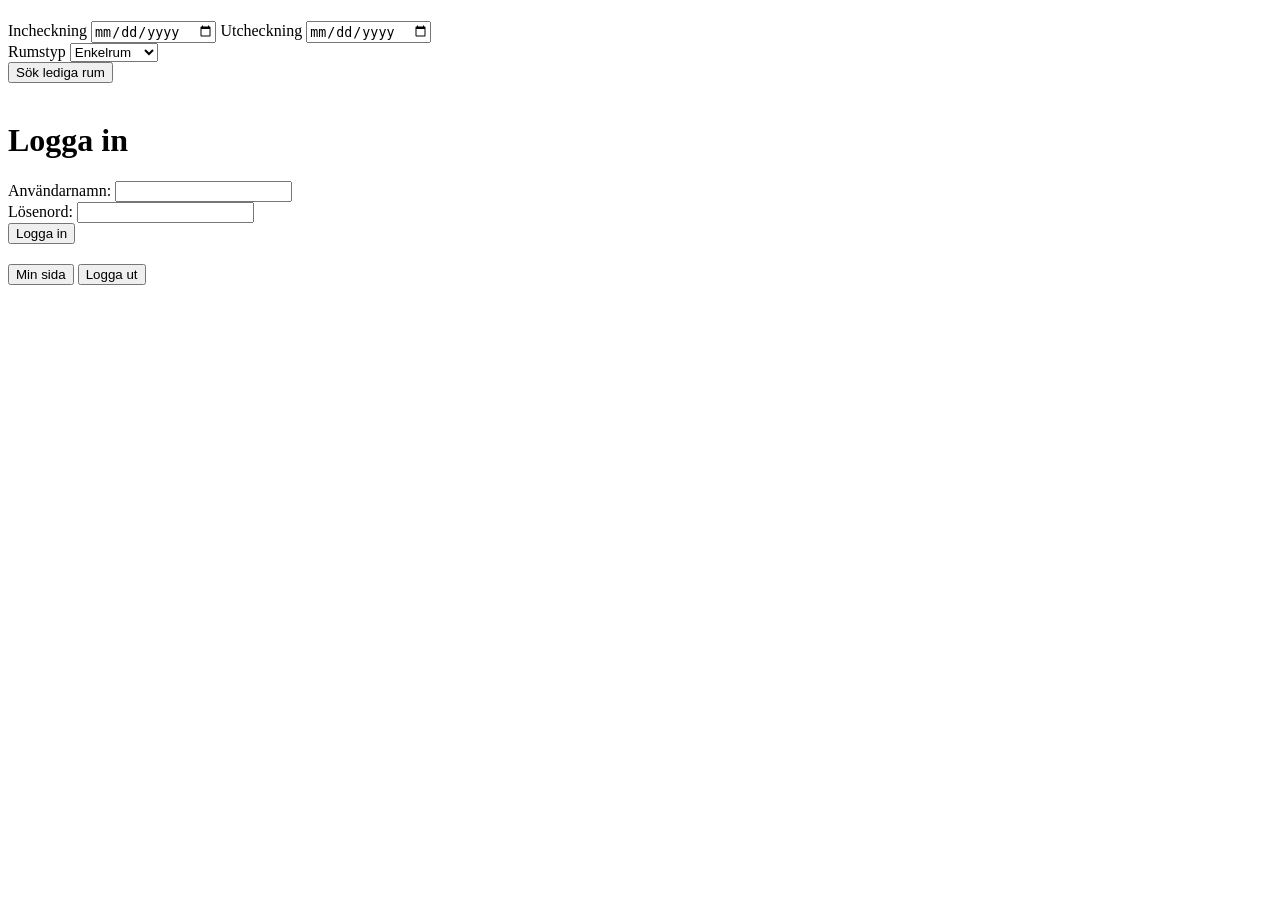
==== src/main/resources/templates/index.html @ 43bf95b1 "Merge branch 'delete-customer-account' into development # Conflicts: #	src/main/java/org/example/pen" ====
<!DOCTYPE html>
<html lang="sv" xmlns:th="http://www.thymeleaf.org">

<head>
    <meta charset="UTF-8">
    <title>Hotellbokning</title>

    <link rel="stylesheet" th:href="@{/css/style.css}">
</head>

<body>
<div class="search-container">
    <h1 th:text="${title}"></h1>
    <p th:text="${subtitle}"></p>
    <form th:action="@{/rooms/search}" method="get">

        <div class="date-row">
            <label>Incheckning</label>
            <input type="date" name="startDate">

            <label>Utcheckning</label>
            <input type="date" name="endDate">
        </div>

        <div class="room-row">
            <label>Rumstyp</label>
            <select name="roomType">
                <option value="SINGLE">Enkelrum</option>
                <option value="DOUBLE">Dubbelrum</option>
            </select>
        </div>

        <div th:if="${errorMessage}" class="error-container">
            <span th:text="${errorMessage}"></span>
        </div>

    <div class="search-rooms-button">
        <button type="submit">Sök lediga rum</button>
    </div>
    </form>


</div>

<br>

<div th:if="${activeCustomer == null}">
    <p th:if="${successMessage}" th:text="${successMessage}" style="color: green; text-align: center">
    </p>
    <form th:action="@{/customers/login}" th:object="${custumer}" method="post">
        <h1 class="login-row">Logga in</h1>
        <div class="login-row">
            <label>Användarnamn:</label>
            <input type="text" name="email">
        </div>

        <div class="login-row">
            <label>Lösenord:</label>
            <input type="password" name="password">
        </div>
        <small id="loginHelp" class="login-row text-danger" th:if="${loginError}" th:text="${loginError}" style="color:red"></small>
        <div class="login-row">
            <button type="submit">Logga in</button>
        </div>
    </form>
</div>

<div th:if="${activeCustomer != null}">
    <h2 th:text="'Inloggad som ' + ${activeCustomer.firstName}"></h2>

    <div class="login-row">
        <a th:href="@{/customers}">
            <button type="button">Min sida</button>
        </a>
        <a th:href="@{/customers/logout}">
            <button type="button">Logga ut</button>
        </a>
    </div>

</div>

</body>
</html>
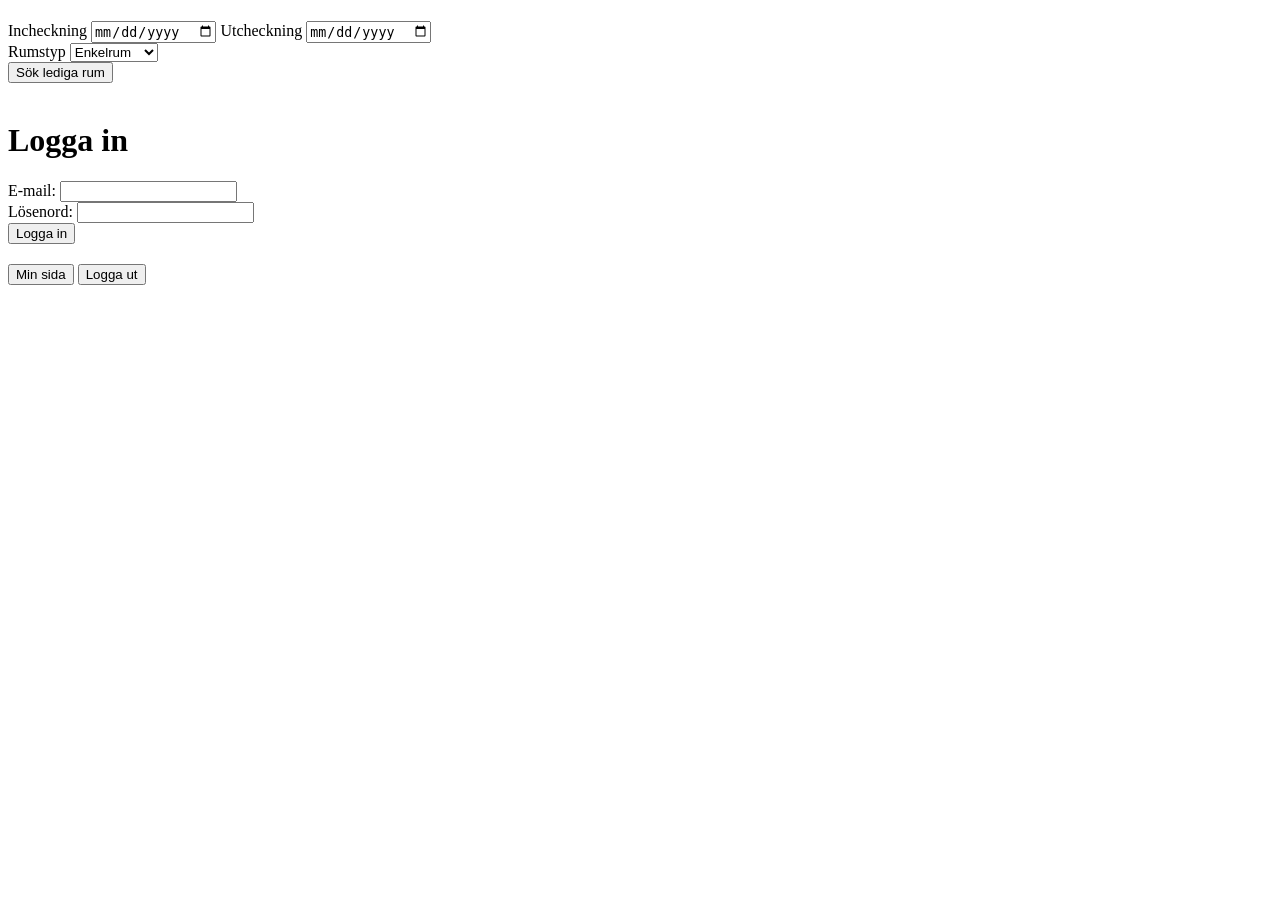
==== commit 3a7cc4ed: "changed ActiveCustomer to CustomerClient" ====
--- a/src/main/resources/templates/index.html
+++ b/src/main/resources/templates/index.html
@@ -4,7 +4,6 @@
 <head>
     <meta charset="UTF-8">
     <title>Hotellbokning</title>
-
     <link rel="stylesheet" th:href="@{/css/style.css}">
 </head>
 
@@ -16,7 +15,7 @@
 
         <div class="date-row">
             <label>Incheckning</label>
-            <input type="date" name="startDate">
+            <input type="date" name="startDate" >
 
             <label>Utcheckning</label>
             <input type="date" name="endDate">
@@ -34,23 +33,22 @@
             <span th:text="${errorMessage}"></span>
         </div>
 
-    <div class="search-rooms-button">
-        <button type="submit">Sök lediga rum</button>
-    </div>
+        <div class="search-rooms-button">
+            <button type="submit">Sök lediga rum</button>
+        </div>
     </form>
 
-
 </div>
-
 <br>
 
-<div th:if="${activeCustomer == null}">
+<div th:if="${customer == null}">
+
     <p th:if="${successMessage}" th:text="${successMessage}" style="color: green; text-align: center">
     </p>
-    <form th:action="@{/customers/login}" th:object="${custumer}" method="post">
+    <form th:action="@{/customers/login}" th:object="${customer}" method="post">
         <h1 class="login-row">Logga in</h1>
         <div class="login-row">
-            <label>Användarnamn:</label>
+            <label>E-mail:</label>
             <input type="text" name="email">
         </div>
 
@@ -58,15 +56,16 @@
             <label>Lösenord:</label>
             <input type="password" name="password">
         </div>
-        <small id="loginHelp" class="login-row text-danger" th:if="${loginError}" th:text="${loginError}" style="color:red"></small>
+        <small id="loginHelp" class="login-row text-danger" th:if="${loginError}" th:text="${loginError}"
+               style="color:red"></small>
         <div class="login-row">
             <button type="submit">Logga in</button>
         </div>
     </form>
 </div>
 
-<div th:if="${activeCustomer != null}">
-    <h2 th:text="'Inloggad som ' + ${activeCustomer.firstName}"></h2>
+<div th:if="${customer != null}">
+    <h2 class="login-row" th:text="${'Inloggad som ' + customer.firstName}"></h2>
 
     <div class="login-row">
         <a th:href="@{/customers}">
@@ -78,6 +77,5 @@
     </div>
 
 </div>
-
 </body>
 </html>
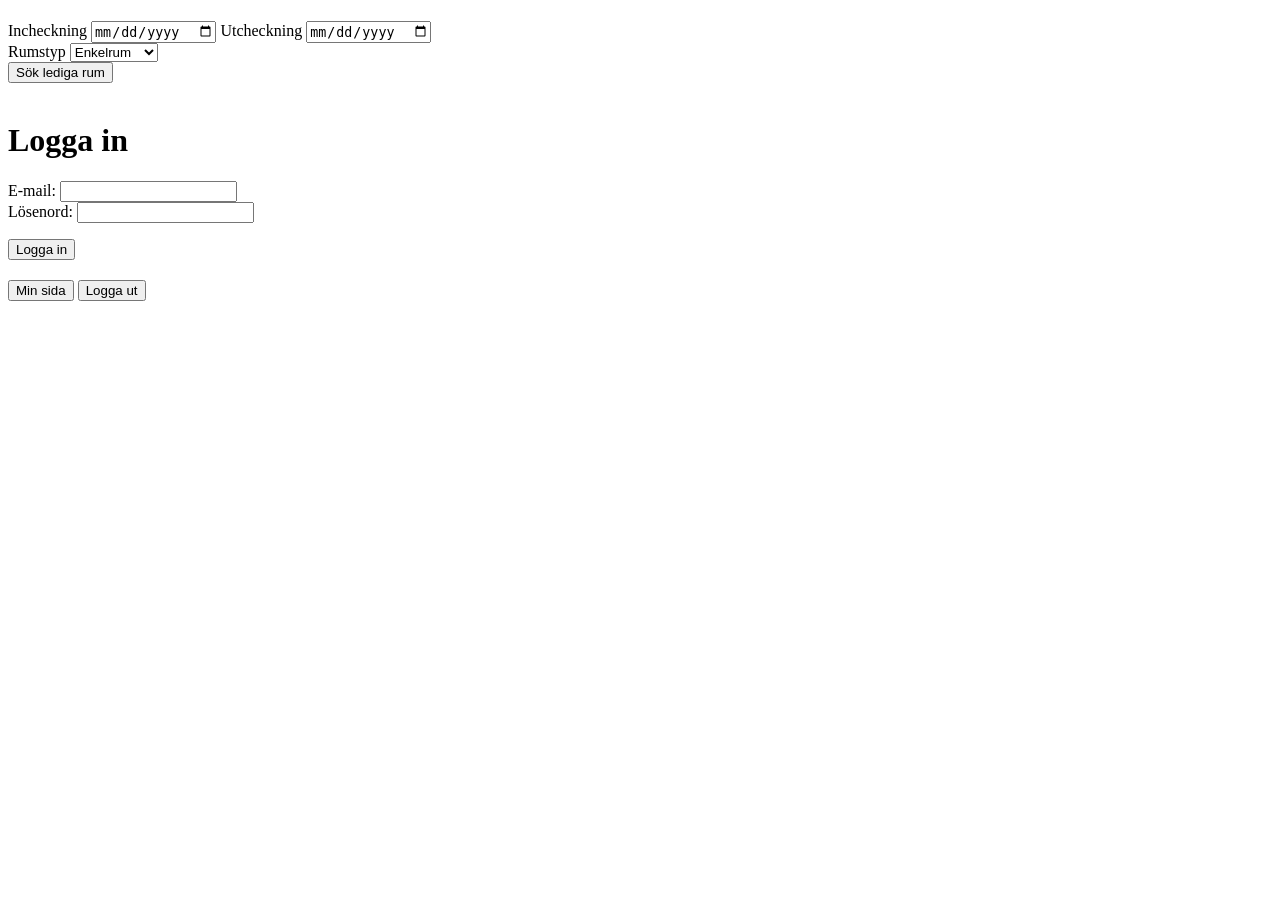
==== commit 27f426c7: "frontend fixes" ====
--- a/src/main/resources/templates/index.html
+++ b/src/main/resources/templates/index.html
@@ -43,7 +43,7 @@
 
 <div th:if="${customer == null}">
 
-    <p th:if="${successMessage}" th:text="${successMessage}" style="color: green; text-align: center">
+    <p th:if="${successMessage}"  th:text="${successMessage}" style="color: green; text-align: center">
     </p>
     <form th:action="@{/customers/login}" th:object="${customer}" method="post">
         <h1 class="login-row">Logga in</h1>
@@ -56,8 +56,8 @@
             <label>Lösenord:</label>
             <input type="password" name="password">
         </div>
-        <small id="loginHelp" class="login-row text-danger" th:if="${loginError}" th:text="${loginError}"
-               style="color:red"></small>
+        <p id="loginHelp" class="error-container" th:if="${loginError}" th:text="${loginError}"
+           ></p>
         <div class="login-row">
             <button type="submit">Logga in</button>
         </div>
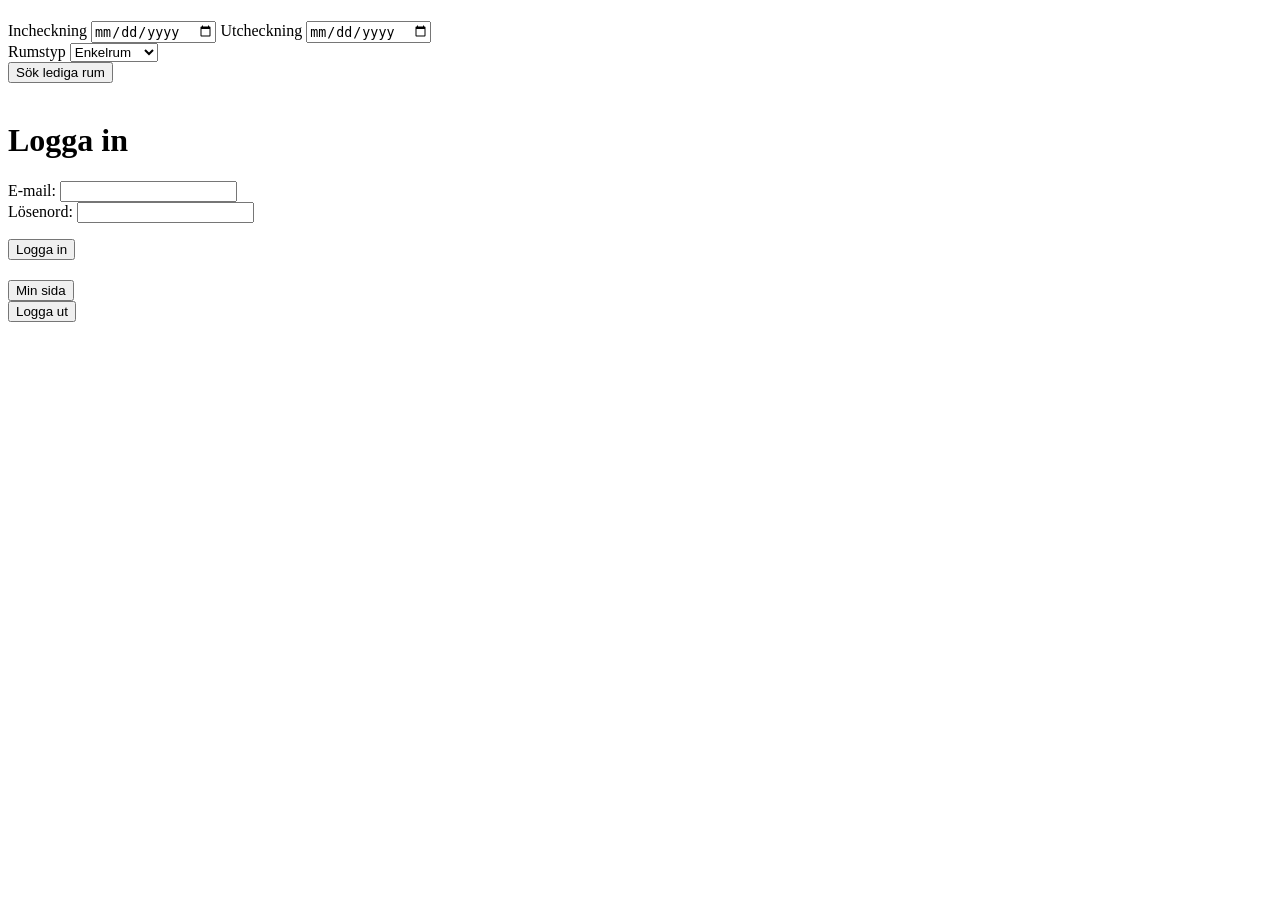
==== commit 7eeab7ee: "BC:  ändrat från sessionattributes till authentication. tagit bort null check i createbooking. metod" ====
--- a/src/main/resources/templates/index.html
+++ b/src/main/resources/templates/index.html
@@ -46,6 +46,9 @@
     <p th:if="${successMessage}"  th:text="${successMessage}" style="color: green; text-align: center">
     </p>
     <form th:action="@{/customers/login}" th:object="${customer}" method="post">
+        <input type="hidden"
+                th:name="${_csrf.parameterName}"
+                th:value="${_csrf.token}">
         <h1 class="login-row">Logga in</h1>
         <div class="login-row">
             <label>E-mail:</label>
@@ -71,9 +74,12 @@
         <a th:href="@{/customers}">
             <button type="button">Min sida</button>
         </a>
-        <a th:href="@{/customers/logout}">
-            <button type="button">Logga ut</button>
-        </a>
+        <form th:action="@{/customers/logout}" method="post">
+            <input type="hidden"
+                   th:name="${_csrf.parameterName}"
+                   th:value="${_csrf.token}">
+            <button type="submit">Logga ut</button>
+        </form>
     </div>
 
 </div>
